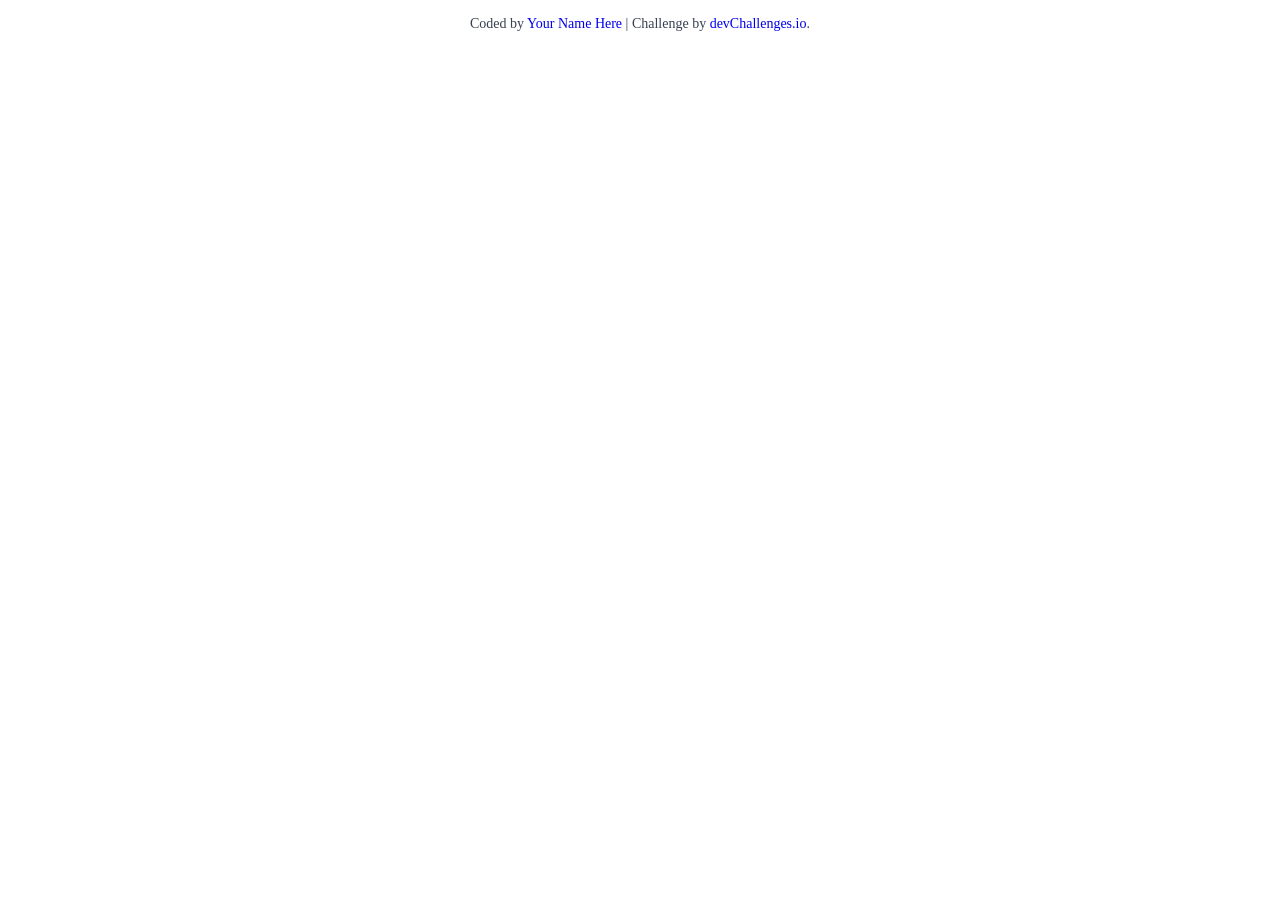
==== index.html @ 0797d762 "init" ====
<!DOCTYPE html>
<html lang="en">
  <head>
    <meta charset="UTF-8" />
    <meta name="viewport" content="width=device-width, initial-scale=1.0" />

    <link
      rel="icon"
      href="resources/favicon.ico"
      type="image/x-icon"
      sizes="96x96"
    />

    <title>Simple FAQ | devChallenges.io</title>

    <!--You are welcome to delete these styles or modify them in your own stylesheet -->
    <style>
      * {
        margin: 0;
        padding: 0;
        box-sizing: border-box;
      }

      body {
        height: 100vh;
      }

      .author-info {
        font-size: 14px;
        text-align: center;
        margin-top: 16px;
        color: rgb(55, 65, 81);
      }

      .author-info a {
        text-decoration: none;
      }
    </style>
  </head>
  <body>
    <!-- 
    Frequently Asked Questions
  
    Browse through the most frequently asked questions
  
    How can I track my order?
  
    You can track your order using the following steps
  
    Go to the Order Tracking page.
  
    Enter your order number and email address.
  
    Click on the Track Order button to view the current status of your shipment.
  
    If you encounter any issues, please visit our Help Center.
  
    What is your return policy?
  
    We offer a 30-day return policy on most items. Here are some key points
  
    Items must be in original condition
  
    Unworn, unused, and unwashed.
  
    Include original packaging and tags
  
    All items should be returned with their original packaging and tags.
  
    Proof of purchase
  
    A receipt or proof of purchase is required.
  
    For more detailed information, read our full Return Policy.
  
  -->

    <div class="author-info">
      Coded by <a href="#">Your Name Here</a> | Challenge by
      <a href="https://www.devchallenges.io?ref=challenge" target="_blank"
        >devChallenges.io</a
      >.
    </div>
  </body>
</html>
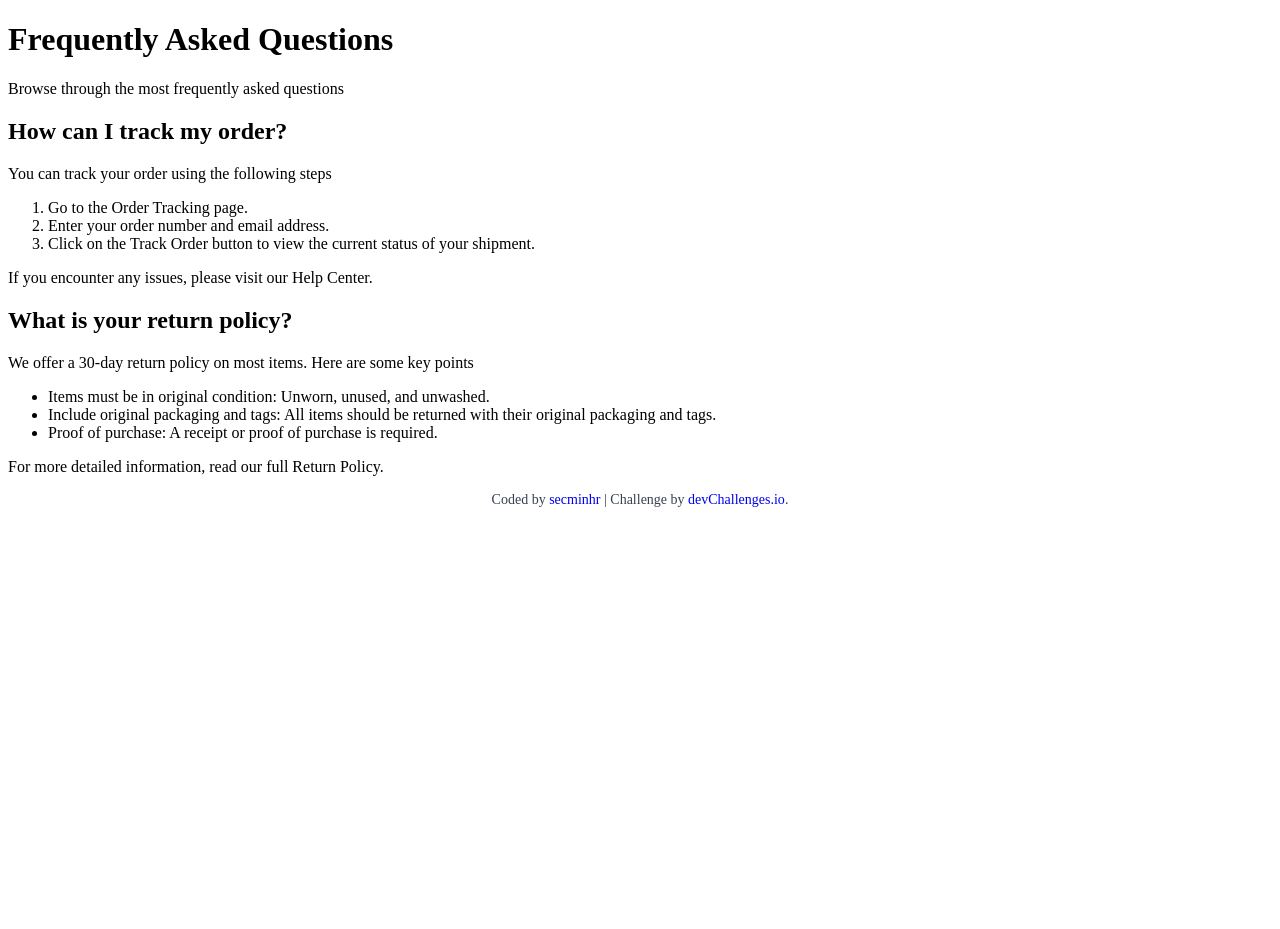
==== commit 5888eac6: "Basic html" ====
--- a/index.html
+++ b/index.html
@@ -15,11 +15,11 @@
 
     <!--You are welcome to delete these styles or modify them in your own stylesheet -->
     <style>
-      * {
+      /* * {
         margin: 0;
         padding: 0;
         box-sizing: border-box;
-      }
+      } */
 
       body {
         height: 100vh;
@@ -38,45 +38,29 @@
     </style>
   </head>
   <body>
-    <!-- 
-    Frequently Asked Questions
-  
-    Browse through the most frequently asked questions
-  
-    How can I track my order?
-  
-    You can track your order using the following steps
-  
-    Go to the Order Tracking page.
-  
-    Enter your order number and email address.
-  
-    Click on the Track Order button to view the current status of your shipment.
-  
-    If you encounter any issues, please visit our Help Center.
-  
-    What is your return policy?
-  
-    We offer a 30-day return policy on most items. Here are some key points
-  
-    Items must be in original condition
-  
-    Unworn, unused, and unwashed.
-  
-    Include original packaging and tags
-  
-    All items should be returned with their original packaging and tags.
-  
-    Proof of purchase
-  
-    A receipt or proof of purchase is required.
-  
-    For more detailed information, read our full Return Policy.
-  
-  -->
+    <h1>Frequently Asked Questions</h1>
+    <p>Browse through the most frequently asked questions</p>
+    <h2>How can I track my order?</h2>
+    <p>You can track your order using the following steps</p>
+    <ol>
+      <li>Go to the Order Tracking page.</li>
+      <li>Enter your order number and email address.</li>
+      <li>Click on the Track Order button to view the current status of your shipment.</li>
+    </ol>
+    <p>If you encounter any issues, please visit our Help Center.</p>
+
+    <h2>What is your return policy?</h2>
+    <p>We offer a 30-day return policy on most items. Here are some key points</p>
+    
+    <ul>
+      <li>Items must be in original condition: Unworn, unused, and unwashed.</li>
+      <li>Include original packaging and tags: All items should be returned with their original packaging and tags.</li>
+      <li>Proof of purchase: A receipt or proof of purchase is required.</li> 
+    </ul>
+    <p>For more detailed information, read our full Return Policy.</p>
 
     <div class="author-info">
-      Coded by <a href="#">Your Name Here</a> | Challenge by
+      Coded by <a href="https://github.com/secminhr">secminhr</a> | Challenge by
       <a href="https://www.devchallenges.io?ref=challenge" target="_blank"
         >devChallenges.io</a
       >.
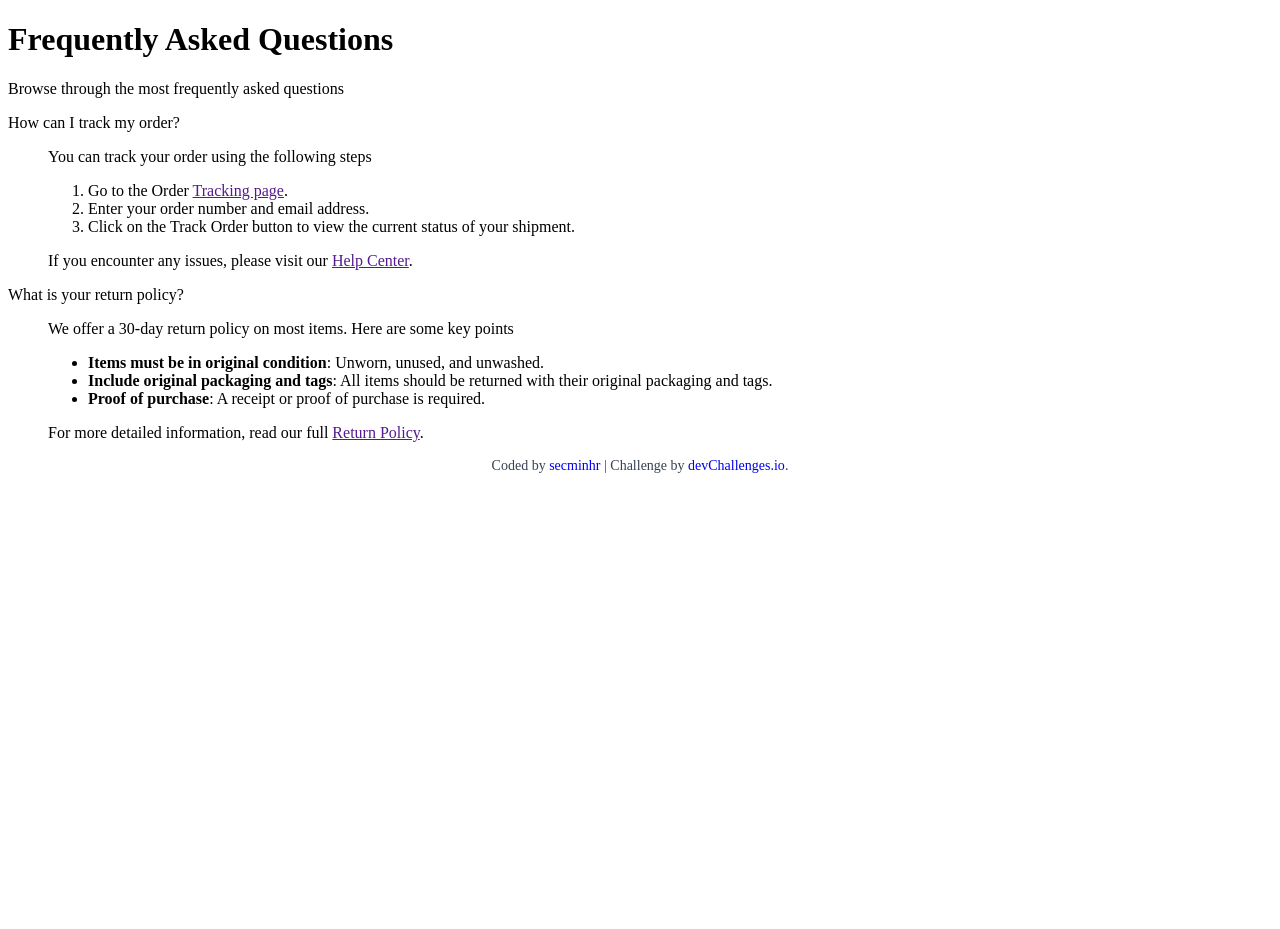
==== commit 4d0a76e2: "Group and structure HTML with semantic tags and add links" ====
--- a/index.html
+++ b/index.html
@@ -38,26 +38,36 @@
     </style>
   </head>
   <body>
-    <h1>Frequently Asked Questions</h1>
-    <p>Browse through the most frequently asked questions</p>
-    <h2>How can I track my order?</h2>
-    <p>You can track your order using the following steps</p>
-    <ol>
-      <li>Go to the Order Tracking page.</li>
-      <li>Enter your order number and email address.</li>
-      <li>Click on the Track Order button to view the current status of your shipment.</li>
-    </ol>
-    <p>If you encounter any issues, please visit our Help Center.</p>
-
-    <h2>What is your return policy?</h2>
-    <p>We offer a 30-day return policy on most items. Here are some key points</p>
-    
-    <ul>
-      <li>Items must be in original condition: Unworn, unused, and unwashed.</li>
-      <li>Include original packaging and tags: All items should be returned with their original packaging and tags.</li>
-      <li>Proof of purchase: A receipt or proof of purchase is required.</li> 
-    </ul>
-    <p>For more detailed information, read our full Return Policy.</p>
+    <main>
+      <header>
+        <h1>Frequently Asked Questions</h1>
+        <p>Browse through the most frequently asked questions</p>
+      </header>
+      
+      <dl>
+        <dt>How can I track my order?</dt>
+        <dd>
+          <p>You can track your order using the following steps</p>
+          <ol>
+            <li>Go to the Order <a href="" target="_self">Tracking page</a>.</li>
+            <li>Enter your order number and email address.</li>
+            <li>Click on the Track Order button to view the current status of your shipment.</li>
+          </ol>
+          <p>If you encounter any issues, please visit our <a href="" target="_self">Help Center</a>.</p>
+        </dd>
+        
+        <dt>What is your return policy?</dt>
+        <dd>
+          <p>We offer a 30-day return policy on most items. Here are some key points</p>
+          <ul>
+            <li><strong>Items must be in original condition</strong>: Unworn, unused, and unwashed.</li>
+            <li><strong>Include original packaging and tags</strong>: All items should be returned with their original packaging and tags.</li>
+            <li><strong>Proof of purchase</strong>: A receipt or proof of purchase is required.</li> 
+          </ul>
+          <p>For more detailed information, read our full <a href="" target="_self">Return Policy</a>.</p>
+        </dd>
+      </dl>
+    </main>
 
     <div class="author-info">
       Coded by <a href="https://github.com/secminhr">secminhr</a> | Challenge by
